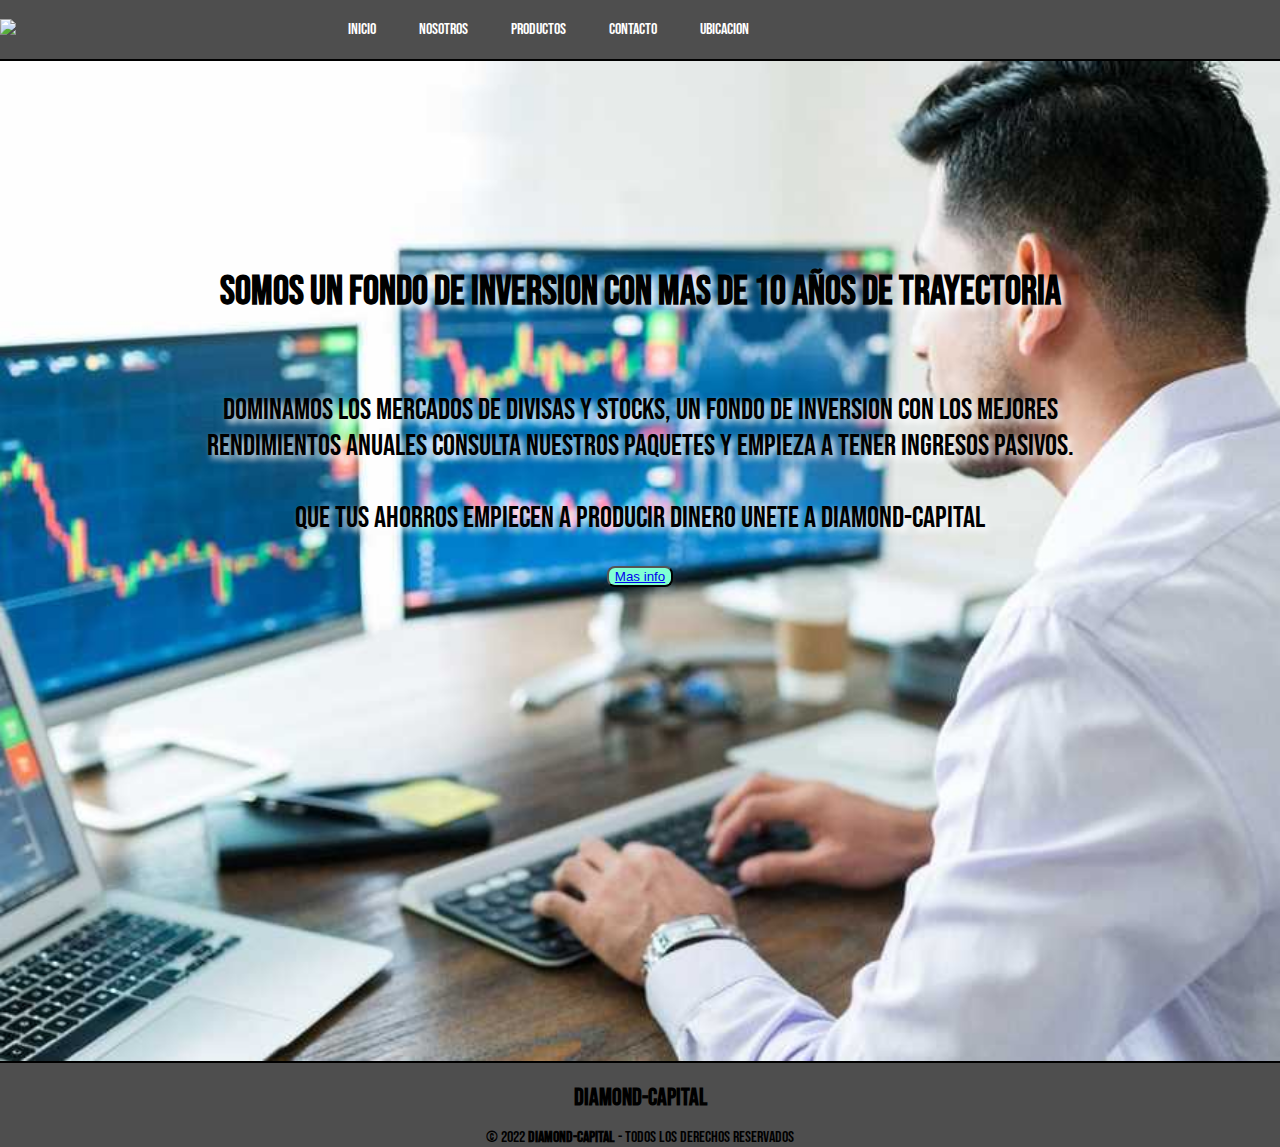
==== public/index.html @ 0a845d53 "Add files via upload" ====
<!DOCTYPE html>
<html lang="en">
  <head>
    <!-- Required meta tags -->
    <meta charset="utf-8" />
    <meta
      name="viewport"
      content="width=device-width, initial-scale=1, shrink-to-fit=no"
    />

    <!-- Bootstrap CSS -->
    <link
      rel="stylesheet"
      href="https://cdn.jsdelivr.net/npm/bootstrap@4.6.1/dist/css/bootstrap.min.css"
      integrity="sha384-zCbKRCUGaJDkqS1kPbPd7TveP5iyJE0EjAuZQTgFLD2ylzuqKfdKlfG/eSrtxUkn"
      crossorigin="anonymous"
    />
    <link rel="preconnect" href="https://fonts.googleapis.com" />
    <link rel="preconnect" href="https://fonts.gstatic.com" crossorigin />
    <!--Google fonts-->
    <link
      href="https://fonts.googleapis.com/css2?family=Bebas+Neue&display=swap"
      rel="stylesheet"
    />
    <link
      rel="stylesheet"
      href="https://cdnjs.cloudflare.com/ajax/libs/font-awesome/6.1.1/css/all.min.css"
      integrity="sha512-KfkfwYDsLkIlwQp6LFnl8zNdLGxu9YAA1QvwINks4PhcElQSvqcyVLLD9aMhXd13uQjoXtEKNosOWaZqXgel0g=="
      crossorigin="anonymous"
      referrerpolicy="no-referrer"
    />
    <!--CSS-->
    <link rel="stylesheet" href="./styles/styles.css" />
    <title>Index</title>
  </head>
  <body>
    <header class="header">
      <div class="logo">
        <img src="https://diamond-capital.web.app/IMG1/LogoMakr-7IA0e2.png" />
      </div>
      <ul class="nav-bar">
        <li><a href="./index.html">Inicio</a></li>
        <li><a href="./pages/acercade.html">Nosotros</a></li>
        <li><a href="./pages/products.html">Productos</a></li>
        <li><a href="./pages/Contacto.html">Contacto</a></li>
        <li><a href="./pages/ubicacion.html">Ubicacion</a></li>
      </ul>
    </header>
    <!--Info principal-->
    <main>
      <div class="jumbotron">
        <div class="textindex">
          <h1 class="letra">Somos un fondo de inversion con mas de 10 años de trayectoria</h1>
          <br>
        
            <p>
              Dominamos los mercados de Divisas y Stocks, un fondo de inversion con los mejores rendimientos anuales consulta nuestros
              paquetes y empieza a tener ingresos pasivos.
              <br><br>
                Que tus ahorros empiecen a producir dinero unete a Diamond-Capital
            </p>
         

          <button type="button" class="btn btn-dark">
            <a href="./pages/acercade.html" class="button.active">Mas info</a>
          </button>
        </div>
      
    </main>
    <!--Footer-->
    <footer class="footer">
      <h2 class="titulo">Diamond-Capital</h2>
      <div class="redes-sociales">
        <i class="fa-brands fa-twitter"></i>
        <i class="fa-brands fa-facebook"></i>
        <i class="fa-brands fa-whatsapp"></i>
      </div>
      <p class="all-copy">
        &copy; 2022 <b>Diamond-Capital</b> - Todos los Derechos Reservados
      </p>
    </footer>

    <script
      src="https://cdn.jsdelivr.net/npm/jquery@3.5.1/dist/jquery.slim.min.js"
      integrity="sha384-DfXdz2htPH0lsSSs5nCTpuj/zy4C+OGpamoFVy38MVBnE+IbbVYUew+OrCXaRkfj"
      crossorigin="anonymous"
    ></script>
    <script
      src="https://cdn.jsdelivr.net/npm/bootstrap@4.6.1/dist/js/bootstrap.bundle.min.js"
      integrity="sha384-fQybjgWLrvvRgtW6bFlB7jaZrFsaBXjsOMm/tB9LTS58ONXgqbR9W8oWht/amnpF"
      crossorigin="anonymous"
    ></script>
  </body>
</html>
---- public/styles/styles.css ----
@import url("https://fonts.googleapis.com/css2?family=Bebas+Neue&display=swap");
:root {
  --nav-color:#ffffff62;
}

body {
  margin: 0%;
  padding: 0%;
  font-family: "Bebas Neue", cursive;
}

.BK-img {
  background-image: url(../IMG1/fiscalidad-del-forex.jpg);
  background-size: cover;
}

img {
  width: 20px;
}

.IMG {
  background-color: #094c66;
  background-size: cover;
}

/*Jumbotron*/
.jumbotron {
  background-image: url(../IMG1/Jumbotron.jpg);
  background-position: center;
  background-size: cover;
  height: 1000px;
  color: black;
  text-shadow: 4px 4px 6px white;
  border-radius: 0%;
  margin-bottom: 0;
}
.jumbotron p {
  font-size: 30px;
}
.jumbotron .textindex {
  text-align: center;
  padding: 180px;
}
.jumbotron .letra {
  font-size: 40px;
}

img {
  height: 550px;
  width: 40%;
}

h2 {
  color: black;
}

h1 {
  color: black;
  text-align: center;
}

p {
  color: black;
  text-align: center;
  -webkit-text-decoration: wavy;
          text-decoration: wavy;
}

/*boton de mas info que lleva a somo*/
button {
  background-color: aquamarine;
  /* box-shadow: #fff 4px 4px 0px;*/
  border-radius: 8px;
  transition: transform 20ms, box-shadow 200ms;
}
button button.active {
  transform: translateY(4px) translateX(4px);
  box-shadow: #094c66 0px 0px 0px;
}

h3 {
  color: #fff;
}

/*Formulario de contacto*/
.container1 {
  text-align: center;
  background-color: var(--nav-color);
  width: 70%;
  height: 70%;
  border: 5px solid rgba(0, 0, 0, 0.623);
  margin-left: 15%;
  margin-top: 10%;
  margin-bottom: 21%;
}

.c1 {
  background-color: rgba(2, 137, 255, 0.411);
  border-top: 10px solid black;
}

/*acerca de*/
.acercade {
  width: 60%;
  background-color: var(--nav-color);
  padding: 30px;
  border-radius: 5px;
  margin-top: 60px;
  margin-right: 20px;
  margin-left: 20%;
  margin-bottom: 10px;
  text-align: center;
  justify-content: space-evenly;
  color: #fff;
  font-size: medium;
  margin-bottom: 80px;
  border: 3.5px black solid;
}
.acercade:hover {
  transform: scale(1.08);
  transition: all 0.7s;
}

/*galeria de fotos de acerca de*/
.galery-container {
  display: grid;
  grid-template-columns: repeat(3, 1fr);
  grid-auto-rows: 250px;
  padding: 20px;
  grid-gap: 10px;
  margin-bottom: 50px;
}
.galery-container .galery--item {
  position: relative;
}
.galery-container .galery--item:hover {
  transform: scale(1.08);
  transition: all 0.7s;
}
.galery-container .galery--item:nth-child(1) {
  grid-column: span 2;
}
.galery-container .galery--item:nth-child(6) {
  grid-column: span 2;
}
.galery-container .galery--item:nth-child(5) {
  grid-row: span 2;
}
.galery-container h1 {
  text-align: center;
  color: #fff;
}
.galery-container h4 {
  position: absolute;
  bottom: 0;
  color: white;
  background: linear-gradient(rgba(255, 255, 255, 0.5), rgb(0, 0, 0));
  width: 100%;
  margin: 0;
  text-align: center;
}
.galery-container .galery__img {
  width: 100%;
  height: 100%;
  -o-object-fit: cover;
     object-fit: cover;
}
.galery-container .galery--item:nth-child(1) {
  grid-column: span 2;
}
.galery-container .galery--item:nth-child(6) {
  grid-column: span 2;
}
.galery-container .galery--item:nth-child(5) {
  grid-row: span 2;
}
@media only screen and (min-width: 668px) {
  .galery-container .galery-container {
    grid-template-columns: repeat(2, 1fr);
  }
}
@media only screen and (min-width: 780px) {
  .galery-container .galery-container {
    grid-template-columns: repeat(3, 1fr);
  }
}

.galery--item:nth-child(1) {
  grid-column: span 2;
}

.galery--item:nth-child(6) {
  grid-column: span 2;
}

.galery--item:nth-child(5) {
  grid-row: span 2;
}

@media only screen and (min-width: 668px) {
  .galery-container {
    grid-template-columns: repeat(2, 1fr);
  }
}
@media only screen and (min-width: 780px) {
  .galery-container {
    grid-template-columns: repeat(3, 1fr);
  }
}
/*Ubicacion*/
.ubicacion {
  width: 60%;
  background-color: var(--nav-color);
  padding: 30px;
  border-radius: 5px;
  margin-top: 10%;
  margin-left: 15%;
  margin-bottom: 8%;
  text-align: center;
  justify-content: space-evenly;
  color: #fff;
  font-size: medium;
}
.ubicacion img {
  width: 60%;
  height: 80%;
}
.ubicacion:hover {
  transform: scale(1.08);
  transition: all 0.7s;
}
.ubicacion img:hover {
  transform: scale(1.08);
  transition: all 0.7s;
}

.grid-productos {
  display: grid;
  grid-template-columns: auto auto auto auto;
  grid-template-rows: 600px;
  padding: 10px;
  grid-gap: 15px;
  margin-top: 10%;
  margin-bottom: 15%;
}
.grid-productos .grid-productos {
  position: relative;
}
.grid-productos .productos--img {
  width: 100%;
  height: 100%;
}
.grid-productos .galery--item--productos {
  position: relative;
}
.grid-productos .galery--item--productos:hover {
  transform: scale(1.08);
  transition: all 0.7s;
}
.grid-productos .galery__img {
  width: 100%;
  height: 100%;
  -o-object-fit: cover;
     object-fit: cover;
}
.grid-productos h4 {
  color: black;
  text-shadow: 2px 2px 5px white;
  text-align: center;
}

/* Agrego Imagenes del Carousel como Background*/
.first-img-carousel {
  height: 80vh;
  background-image: url("../IMG1/traders1.jpg");
  background-position: center;
  background-size: cover;
}

.second-img-carousel {
  height: 80vh;
  background-image: url("../IMG1/oficina.jpg");
  background-position: center;
  background-size: cover;
}

.third-img-carousel {
  height: 80vh;
  background-image: url("../IMG1/traders2.jpg");
  background-position: top;
  background-size: cover;
}

/* Aplico flex para centrar el boton del index*/
.container-index {
  height: 15vh;
  display: flex;
  flex-direction: column;
  justify-content: center;
  align-items: center;
}

/* Le doy tamano al boton de Mas Info*/
.container button {
  width: 100px;
}

/* Agrego esta clase para que no se rompa el footer*/
.footer-container {
  max-width: 100vw;
  margin: 0;
}

/*header*/
.header {
  background-color: #4e4e4e;
  display: flex;
  align-items: center;
  border-bottom: 2px black solid;
}

.logo img {
  width: auto;
  height: auto;
}
.logo:hover {
  transform: scale(1.08);
  transition: all 0.7s;
}
.logo span {
  color: #fff;
}

.nav-bar {
  list-style: none;
  padding: 0;
  width: 50%;
  max-width: 1000px;
  margin: auto;
}
.nav-bar li a {
  text-decoration: none;
  color: white;
  padding: 20px;
  display: block;
}
.nav-bar li {
  display: inline-block;
  text-align: center;
}
.nav-bar li:hover {
  background-color: black;
}

/*footer*/
footer {
  background: #4e4e4e;
  width: 100%;
  height: 25%;
  border-top: 2px black solid;
  position: static;
  bottom: 0;
}

footer .titulo {
  color: black;
  text-align: center;
  line-height: inherit;
  margin-bottom: 0;
}

footer .redes-sociales {
  justify-content: center;
  display: flex;
  margin-bottom: 0;
  padding: 8px;
}

footer .redes-sociales i {
  font-size: 30px;
  padding: 0 20px 0 20px;
  color: #fff;
}

footer .redes-sociales i:hover {
  transform: scale(2.08);
  transition: all 0.7s;
}

footer .all-copy {
  margin: 0;
}/*# sourceMappingURL=styles.css.map */
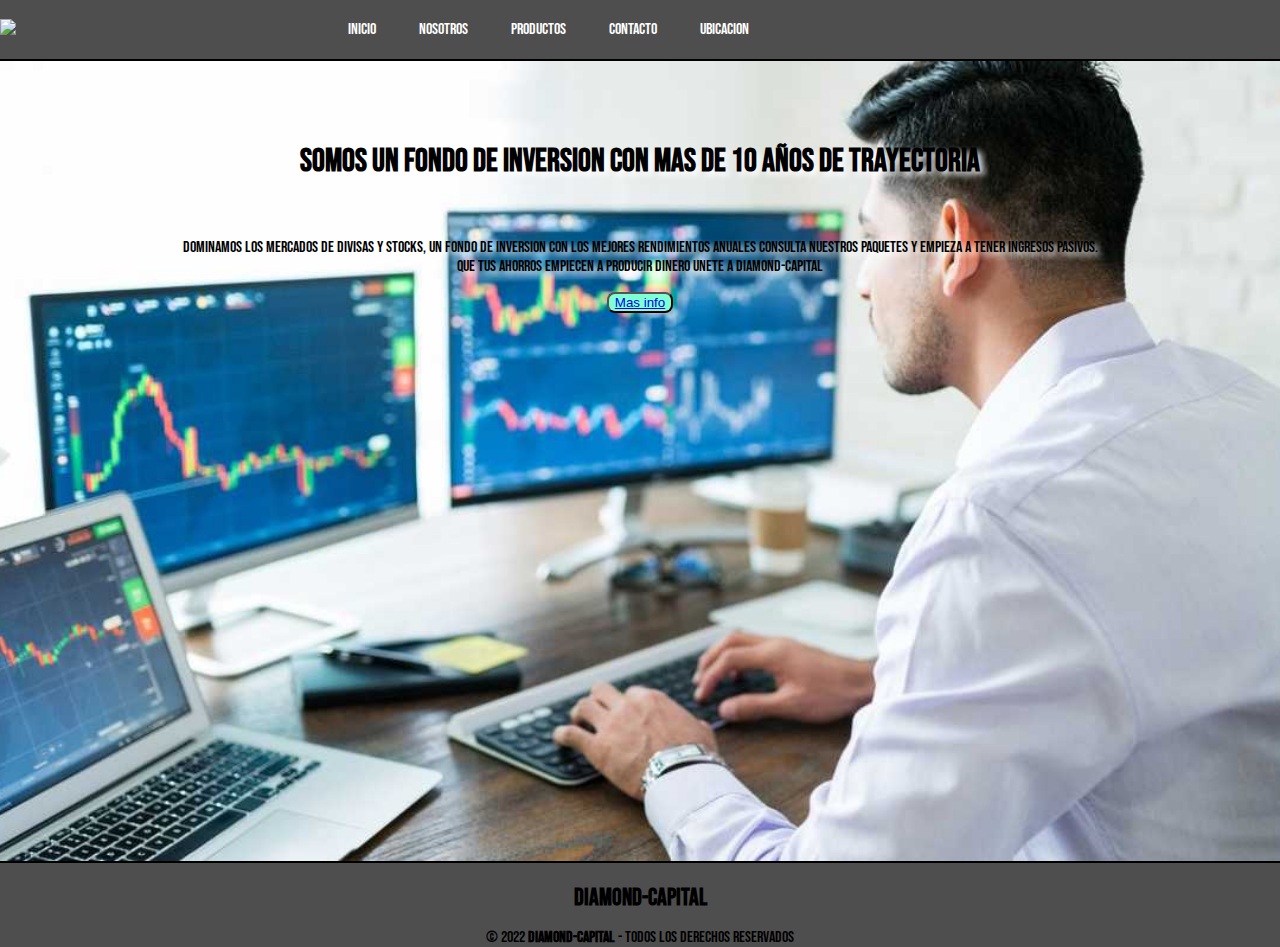
==== commit 0fa8a064: "Add files via upload" ====
--- a/public/index.html
+++ b/public/index.html
@@ -56,7 +56,7 @@
             <p>
               Dominamos los mercados de Divisas y Stocks, un fondo de inversion con los mejores rendimientos anuales consulta nuestros
               paquetes y empieza a tener ingresos pasivos.
-              <br><br>
+              <br>
                 Que tus ahorros empiecen a producir dinero unete a Diamond-Capital
             </p>
          
--- a/public/styles/styles.css
+++ b/public/styles/styles.css
@@ -28,23 +28,16 @@
   background-image: url(../IMG1/Jumbotron.jpg);
   background-position: center;
   background-size: cover;
-  height: 1000px;
+  height: 800px;
   color: black;
   text-shadow: 4px 4px 6px white;
   border-radius: 0%;
   margin-bottom: 0;
 }
-.jumbotron p {
-  font-size: 30px;
-}
 .jumbotron .textindex {
   text-align: center;
-  padding: 180px;
-}
-.jumbotron .letra {
-  font-size: 40px;
-}
-
+  padding: 60px;
+}
 img {
   height: 550px;
   width: 40%;
@@ -91,7 +84,7 @@
   border: 5px solid rgba(0, 0, 0, 0.623);
   margin-left: 15%;
   margin-top: 10%;
-  margin-bottom: 21%;
+  margin-bottom: 40%;
 }
 
 .c1 {
@@ -197,9 +190,9 @@
   grid-row: span 2;
 }
 
-@media only screen and (min-width: 668px) {
+@media only screen and (min-width: 480px) {
   .galery-container {
-    grid-template-columns: repeat(2, 1fr);
+    grid-template-columns: repeat(1, 1fr);
   }
 }
 @media only screen and (min-width: 780px) {
@@ -215,7 +208,7 @@
   border-radius: 5px;
   margin-top: 10%;
   margin-left: 15%;
-  margin-bottom: 8%;
+  margin-bottom: 18%;
   text-align: center;
   justify-content: space-evenly;
   color: #fff;
@@ -236,12 +229,13 @@
 
 .grid-productos {
   display: grid;
-  grid-template-columns: auto auto auto auto;
-  grid-template-rows: 600px;
-  padding: 10px;
-  grid-gap: 15px;
+  grid-template-columns: repeat(2, 0.6fr);
+  grid-template-rows: 250px 250px;
+  grid-gap: 55px;
   margin-top: 10%;
   margin-bottom: 15%;
+  margin-left: 15px;
+  margin-right: 15px;
 }
 .grid-productos .grid-productos {
   position: relative;
@@ -254,8 +248,8 @@
   position: relative;
 }
 .grid-productos .galery--item--productos:hover {
-  transform: scale(1.08);
-  transition: all 0.7s;
+  transform: scale(0.8);
+  transition: all 1.7s;
 }
 .grid-productos .galery__img {
   width: 100%;
@@ -265,50 +259,9 @@
 }
 .grid-productos h4 {
   color: black;
+  font-size: 25px;
   text-shadow: 2px 2px 5px white;
   text-align: center;
-}
-
-/* Agrego Imagenes del Carousel como Background*/
-.first-img-carousel {
-  height: 80vh;
-  background-image: url("../IMG1/traders1.jpg");
-  background-position: center;
-  background-size: cover;
-}
-
-.second-img-carousel {
-  height: 80vh;
-  background-image: url("../IMG1/oficina.jpg");
-  background-position: center;
-  background-size: cover;
-}
-
-.third-img-carousel {
-  height: 80vh;
-  background-image: url("../IMG1/traders2.jpg");
-  background-position: top;
-  background-size: cover;
-}
-
-/* Aplico flex para centrar el boton del index*/
-.container-index {
-  height: 15vh;
-  display: flex;
-  flex-direction: column;
-  justify-content: center;
-  align-items: center;
-}
-
-/* Le doy tamano al boton de Mas Info*/
-.container button {
-  width: 100px;
-}
-
-/* Agrego esta clase para que no se rompa el footer*/
-.footer-container {
-  max-width: 100vw;
-  margin: 0;
 }
 
 /*header*/
@@ -351,6 +304,14 @@
 .nav-bar li:hover {
   background-color: black;
 }
+@media screen and (max-width: 480px) {
+  .nav-bar .nav-bar {
+    width: 25%;
+  }
+  .nav-bar .logo img {
+    width: 25px;
+  }
+}
 
 /*footer*/
 footer {
